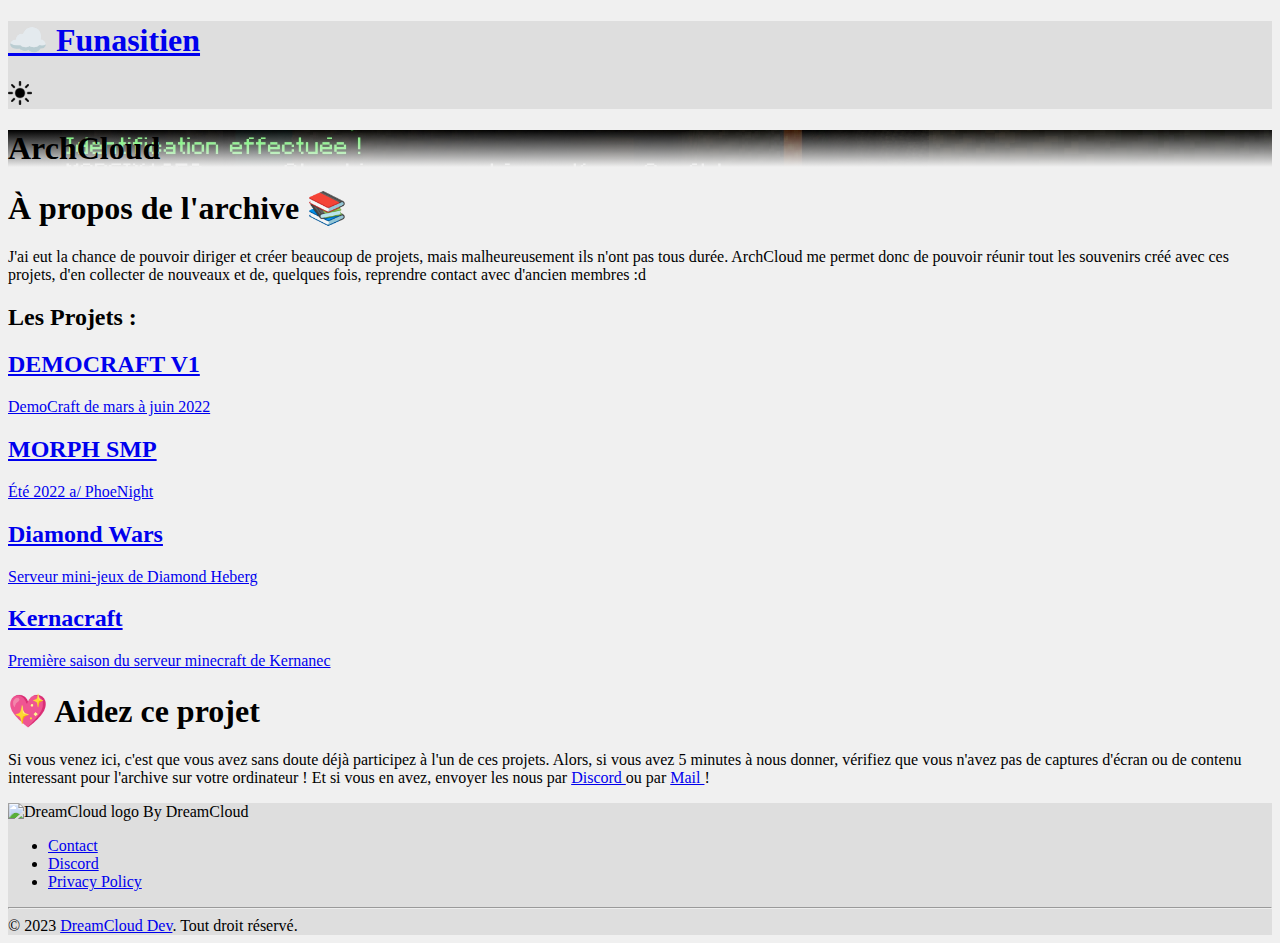
==== fr/archive/index.html @ d011d2d1 "🎉 Initial Commit" ====
<!DOCTYPE html>
<html lang="fr" class="theme-light">

<head>
  <meta charset="UTF-8">
  <meta name="viewport" content="width=device-width, initial-scale=1.0">
  <title>ArchCloud 📦</title>
  <script src="https://kit.fontawesome.com/9f1f06bf01.js" crossorigin="anonymous"></script>  <script src="https://cdn.tailwindcss.com" rel="stylesheet"></script>
  <link href="https://fonts.googleapis.com/css2?family=Inter:wght@400;700&display=swap" rel="stylesheet">
  <link href="../../styles.css" rel="stylesheet">
  <style>
    .random-image-container {
      <!-- width: 400px;-->
      height: 600px;
      background-size: cover;
      background-position: center;
    }
  </style>
  <script>
    function getRandomImage() {
      var folderPath = "../../img/archive/"; // Path to the image folder
      var imageElements = document.getElementsByClassName("random-image");

      // Fetch the list of images in the folder
      return fetch(folderPath)
        .then(response => response.text())
        .then(data => {
          var parser = new DOMParser();
          var htmlDoc = parser.parseFromString(data, "text/html");
          var images = Array.from(htmlDoc.getElementsByTagName("a"))
            .filter(link => link.href.match(/\.(jpe?g|png|gif)$/i))
            .map(link => folderPath + link.href.substring(link.href.lastIndexOf('/') + 1));

          // Select a random image from the array
          var randomIndex = Math.floor(Math.random() * images.length);
          var randomImage = images[randomIndex];

          return randomImage;
        });
    }

    function displayRandomImage() {
      getRandomImage().then(function(imageUrl) {
        var imageElements = document.getElementsByClassName("random-image");
        for (var i = 0; i < imageElements.length; i++) {
          imageElements[i].src = imageUrl;
        }

        var imageContainers = document.getElementsByClassName("random-image-container");
        for (var j = 0; j < imageContainers.length; j++) {
          imageContainers[j].style.backgroundImage = "linear-gradient(rgba(0, 0, 0, 0), var(--color-primary)), url('" + imageUrl + "')";
        }
      });
    }
  </script>
</head>
<body class="cdnn">

  <header style="background: var(--color-secondary);">
    <div class="txt mx-auto flex justify-between items-center py-4 px-4">
      <a href="https://f.dreamclouds.fr"><h1 class="text-2xl font-bold">☁️ Funasitien</h1></a>
      <button class="dark-mode-toggle" onclick="toggleTheme()">
        <span class="icon"></span>
      </button>
    </div>
  </header>
  <!-- Banner section -->
  <section height="200" class="random-image-container py-10 md:py-24">
        <div class="bg-transparent container mx-auto flex items-center justify-center">
            <h1 class="text-3xl font-bold txt">ArchCloud</h1>
        </div>
    </section>
  <div class="cdnn mx-8">
    <div class="cdnn md:flex md:justify-between md:items-center">
    <div class="cdnn mt-8 py-4 px-4">
      <h1 class="cdnn text-3xl font-bold mb-4">À propos de l'archive 📚</h1>
      <p class="leading-loose">J'ai eut la chance de pouvoir diriger et créer
        beaucoup de projets, mais malheureusement ils n'ont pas tous durée.
        ArchCloud me permet donc de pouvoir réunir tout les souvenirs créé 
        avec ces projets, d'en collecter de nouveaux et de, quelques fois, 
      reprendre contact avec d'ancien membres :d</p>
    <h2 class="text-3xl font-bold mb-4 py-4">Les Projets :</h2>
    <div class="grid grid-cols-1 sm:grid-cols-2 md:grid-cols-3 lg:grid-cols-4 gap-4"> 
      <!-- Card -->
      <a href="demov1"><div class="group overflow-hidden rounded-lg shadow-lg">
        <div class="relative">
          <!-- Custom Image Background -->
          <div class="h-48 bg-center bg-contain bg-no-repeat transform group-hover:scale-110 transition-transform" style="background-image: url('../../img/archive/title/demov1.png');"></div>
          <!-- Text Info on Hover -->
          <div class="absolute bottom-0 left-0 w-full px-4 py-2 bg-black bg-opacity-50 opacity-0 group-hover:opacity-100 transition-opacity">
            <h2 class="text-white text-lg font-semibold">DEMOCRAFT V1</h2>
            <p class="text-gray-200 text-sm">DemoCraft de mars à juin 2022</p>
          </div>
        </div>
      </div></a>
      <a href="morph"><div class="group overflow-hidden rounded-lg shadow-lg">
      <div class="relative">
          <!-- Custom Image Background -->
          <div class="h-48 bg-center bg-contain bg-no-repeat transform group-hover:scale-110 transition-transform" style="background-image: url('../../img/archive/title/morph.png');"></div>
          <!-- Text Info on Hover -->
          <div class="absolute bottom-0 left-0 w-full px-4 py-2 bg-black bg-opacity-50 opacity-0 group-hover:opacity-100 transition-opacity">
            <h2 class="text-white text-lg font-semibold">MORPH SMP</h2>
            <p class="text-gray-200 text-sm">Été 2022 a/ PhoeNight</p>
          </div>
        </div>
      </div></a>
      <a href="diamond"><div class="group overflow-hidden rounded-lg shadow-lg">
        <div class="relative">
          <!-- Custom Image Background -->
          <div class="h-48 bg-center bg-contain bg-no-repeat transform group-hover:scale-110 transition-transform" style="background-image: url('../../img/archive/title/dw.png');"></div>
          <!-- Text Info on Hover -->
          <div class="absolute bottom-0 left-0 w-full px-4 py-2 bg-black bg-opacity-50 opacity-0 group-hover:opacity-100 transition-opacity">
            <h2 class="text-white text-lg font-semibold">Diamond Wars</h2>
            <p class="text-gray-200 text-sm">Serveur mini-jeux de Diamond Heberg</p>
          </div>
        </div>
      </div></a>
      <a href="kerna"><div class="group overflow-hidden rounded-lg shadow-lg">
      <div class="relative">
          <!-- Custom Image Background -->
          <div class="h-48 bg-center bg-contain bg-no-repeat transform group-hover:scale-110 transition-transform" style="background-image: url('../../img/archive/title/kernav1.png');"></div>
          <!-- Text Info on Hover -->
          <div class="absolute bottom-0 left-0 w-full px-4 py-2 bg-black bg-opacity-50 opacity-0 group-hover:opacity-100 transition-opacity">
            <h2 class="text-white text-lg font-semibold">Kernacraft</h2>
            <p class="text-gray-200 text-sm">Première saison du serveur minecraft de Kernanec</p>
          </div>
        </div>
      </div>
    </a>
  </div>
      <h1 class="cdnn text-3xl py-4 font-bold mb-4">💖 Aidez ce projet</h1>
      <p class="leading-loose">Si vous venez ici, c'est que vous avez sans doute déjà participez à l'un de ces projets. Alors, si vous 
      avez 5 minutes à nous donner, vérifiez que vous n'avez pas de captures d'écran ou de contenu interessant pour l'archive sur votre ordinateur !
      Et si vous en avez, envoyer les nous par 
    
      <a href="https://dsc.gg/drmcld" class="text-white bg-indigo-500 py-2 mx-2 px-4 rounded">
        <i class="fa-brands fa-discord"></i> Discord
      </a>
        ou par
      <a href="mailto:funasitien@dreamcloud.fr" class="text-white bg-gray-500 py-2 px-4 mx-2 rounded">
        <i class="fa-solid fa-envelope"></i> Mail
      </a>
      
      !</p>
      
</div>
</div>
</div>
<footer class="txt footer rounded-lg shadow m-4 py-2 my-4">
  <div class="w-full max-w-screen-xl mx-auto p-4 md:py-8">
        <div class="sm:flex sm:items-center sm:justify-between">
            <a class="flex items-center mb-4 sm:mb-0">
                <img src="https://f.dreamclouds.fr/img/logo.png" class="h-8 mr-3 txt" alt="DreamCloud logo" />
                <span class="self-center text-2xl font-semibold whitespace-nowrap">By DreamCloud</span>
            </a>
            <ul class="flex flex-wrap items-center mb-6 text-sm font-medium text-gray-500 sm:mb-0 dark:text-gray-400">
                <li>
                    <a href="mailto:funasitien@dreamclouds.fr" class="mr-4 hover:underline md:mr-6 "><i class="fa-solid fa-envelope"></i> Contact</a>
                </li>
                <li>
                    <a href="https://dsc.gg/drmcld" class="mr-4 hover:underline md:mr-6"><i class="fa-brands fa-discord"></i> Discord</a>
                </li>
                <li>
                    <a href="../../../privacy" class="mr-4 hover:underline md:mr-6"><i class="fa-solid fa-key"></i> Privacy Policy</a>
                </li>
            </ul>
        </div>
        <hr class="my-6 border-gray-200 sm:mx-auto dark:border-gray-700 lg:my-8" />
        <span class="block text-sm text-gray-500 sm:text-center dark:text-gray-400">© 2023 <a href="https://f.dreamclouds.fr/" class="hover:underline">DreamCloud Dev</a>. Tout droit réservé.</span>
    </div>
</footer>

  <script>
    displayRandomImage(); // Load a random image when the page loads
  </script>
  <script src="../../script.js"></script>
</body>
</html>
---- styles.css ----
@import "pixel-perfect.ttf";

@font-face {
    font-family: Pixel Perfect;
    src:local("pixel-perfect.ttf");
}

.theme-light {
 --color-primary: #f0f0f0;
 --color-secondary: #dedede;
 --color-accent: #a1d8fb;
 --font-color: #000000;
 }
.theme-dark {
 --color-primary: #1a202c;
 --color-secondary: #34425d;
 --color-accent: #a1d8fb;
 --font-color: #ffffff;
 }

bold {
  font-weight: bold;
}

hr {
  babackground-color: var(--font-color);
}

.footer {
  background: var(--color-secondary);
}

.header {
  background: var(--color-secondary);
}

.card {
  box-shadow:  24px 24px 48px #a6a6a6,
             -24px -24px 48px #ffffff;
}

.accent {
  background-color: var(--color-accent)
}

/* Tooltip */

.tooltip {
  position: relative;
  display: inline-block;
  cursor: pointer;
  transition: opacity 0.5s;
}

.tooltip .tooltip-text {
  visibility: hidden;
  width: 200px;
  background-color: #000;
  color: #fff;
  text-align: center;
  border-radius: 6px;
  padding: 4px 8px;
  position: absolute;
  z-index: 1;
  bottom: 100%;
  left: 50%;
  transform: translateX(-50%);
  opacity: 0;
  transition: opacity 0.5s;
}

.tooltip:hover .tooltip-text {
  visibility: visible;
  opacity: 1;
}

.flag-current {
  width: auto;
  height: 43px;
  border:3px solid #a1d8fb;
  border-radius: 6px;
}

.flag{
  width: auto;
  height: 40px;
}

@keyframes slide {
  from {
    transform: translateX(0);
  }
  to {
    transform: translateX(-100%);
  }
}

.logos {
  overflow: hidden;
  padding: 15px 0;
  white-space: nowrap;
  position: relative;
  font: Inter
}

.logos:before,
.logos:after {
  position: absolute;
  top: 0;
  width: 250px;
  height: 100%;
  content: "";
  z-index: 2;
}

.logos:before {
  left: 0;
  /*background: linear-gradient(to left, rgba(255, 255, 255, 0), white);
*/}

.logos:after {
  right: 0;
  /*background: linear-gradient(to right, rgba(255, 255, 255, 0), white);
*/}

.logos:hover .logos-slide {
  animation-play-state: paused;
}

.logos-slide {
  display: inline-block;
  animation: 8s slide infinite linear;
}

.instagram {
  background: radial-gradient(circle at 30% 107%, #fdf497 0%, #fdf497 5%, #fd5949 45%,#d6249f 60%,#285AEB 90%);

}

.cdnn {
  background-color: var(--color-primary);
  color: var(--font-color);
}

.txt {
  color: var(--font-color);
}


.dark-mode-toggle {
  background-color: transparent;
  border: none;
  cursor: pointer;
  padding: 0;
}

.icon {
  display: inline-block;
  width: 24px;
  height: 24px;
  background-repeat: no-repeat;
  background-size: cover;
}

.theme-light .icon {
  background-image: url('img/sun.png');
}

.theme-dark .icon {
  background-image: url('img/moon.png');
}

.project-card {
  background-color: var(--color-secondary);
  border-radius: 4px;
  padding: 20px;
  box-shadow: 0 2px 4px rgba(0, 0, 0, 0.1);
  margin-bottom: 20px;
}

.project-plus {
  background-color: var(--color-primary);
  border-radius: 4px;
  padding: 20px;
  margin-bottom: 20px;
}


.project-header {
  display: flex;
  align-items: center;
  justify-content: space-between;
  margin-bottom: 10px;
}

.project-title {
  font-size: 18px;
  font-weight: bold;
}

.project-icon {
  width: 24px;
  height: 24px;
  font-size: 16px;
  color: #777777;
}

.project-content {
  font-size: 14px;
  color: var(--font-color);
}



.banner {
  background-image: url('img/banner.png'), ;
  object-fit: fit;
}

.profile-picture {
  background-image: url('img/profile.png');
  background-size: cover;
  background-position: center;
  width: 130px;
  height: 130px;
  border-radius: 50%;
}

.banner {
        background-image: linear-gradient(rgba(0, 0, 0, 0), var(--color-primary)),
                          url('img/banner.png');
        background-size: cover;
        background-position: center;
        position: relative;
  color: var(--color-primary);
    }
.bannerr img {
        width: 100px; /* Adjust the image size as needed */
        height: 100px;
        border-radius: 50%;
        margin-bottom: 1rem;
    }

.bann {        
  background-size: cover;
  background-position: center;
  position: relative;
}
.bann img {
  width: 100px; /* Adjust the image size as needed */
  height: 100px;
  border-radius: 50%;
  margin-bottom: 1rem;
}
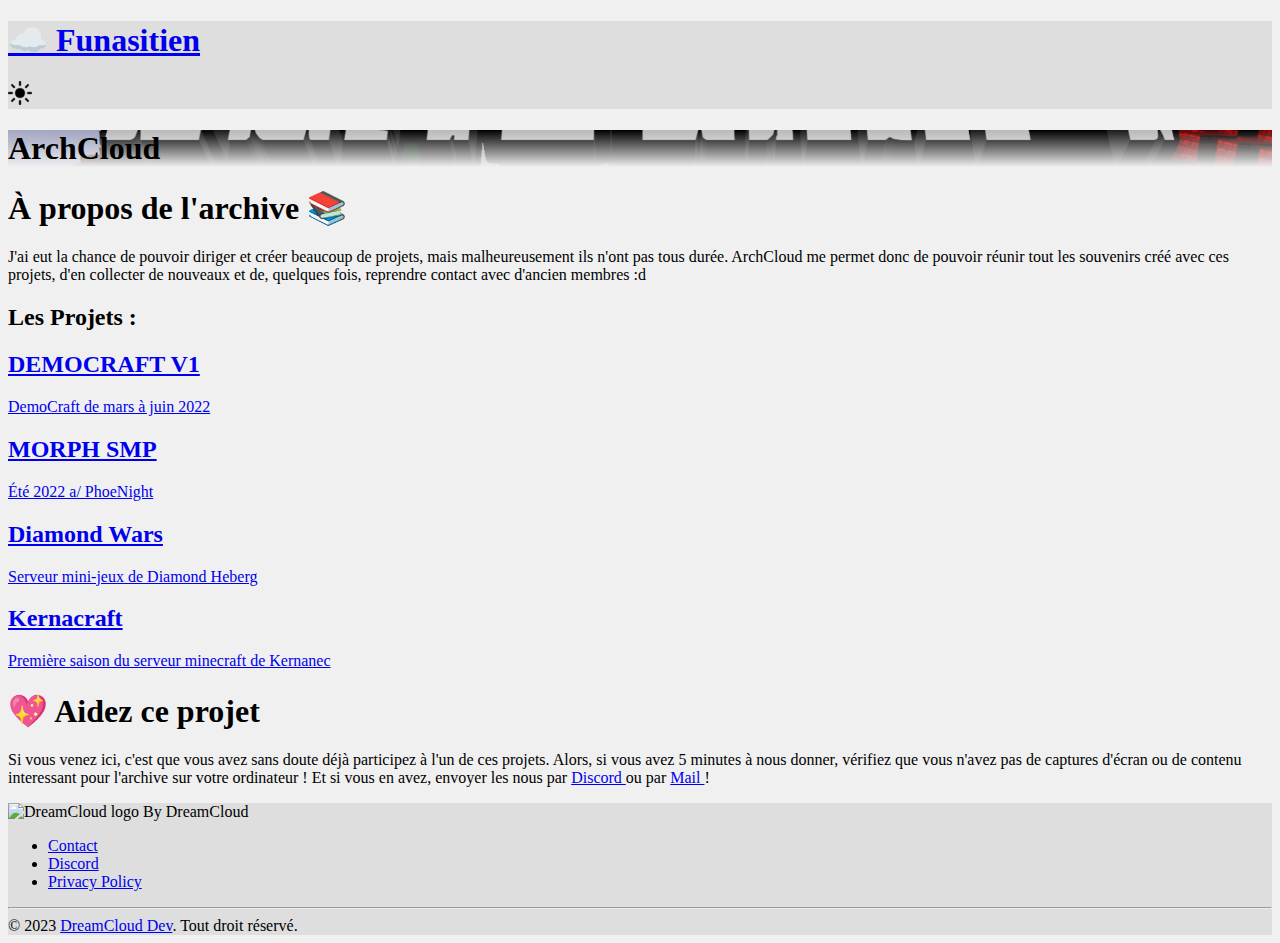
==== commit eca60511: "✨ Finising the archive french pages" ====
--- a/fr/archive/index.html
+++ b/fr/archive/index.html
@@ -8,6 +8,14 @@
   <script src="https://kit.fontawesome.com/9f1f06bf01.js" crossorigin="anonymous"></script>  <script src="https://cdn.tailwindcss.com" rel="stylesheet"></script>
   <link href="https://fonts.googleapis.com/css2?family=Inter:wght@400;700&display=swap" rel="stylesheet">
   <link href="../../styles.css" rel="stylesheet">
+  <link rel="icon" href="../../img/logo/arch.png">
+
+  <meta property="og:title" content="Archives DreamClouds">
+  <meta property="og:description" content="Découvrez ou redécouvrez les projets réalisé par l'équipe DreamCloud dans cette archive !">
+  <meta property="og:image" content="../../../img/logo/arch.png">
+  <meta property="og:url" content="https://f.dreamclouds.fr/fr/archive">
+  <meta property="og:type" content="website">
+
   <style>
     .random-image-container {
       <!-- width: 400px;-->
--- a/styles.css
+++ b/styles.css
@@ -191,6 +191,7 @@
   align-items: center;
   justify-content: space-between;
   margin-bottom: 10px;
+  height: 100px;
 }
 
 .project-title {
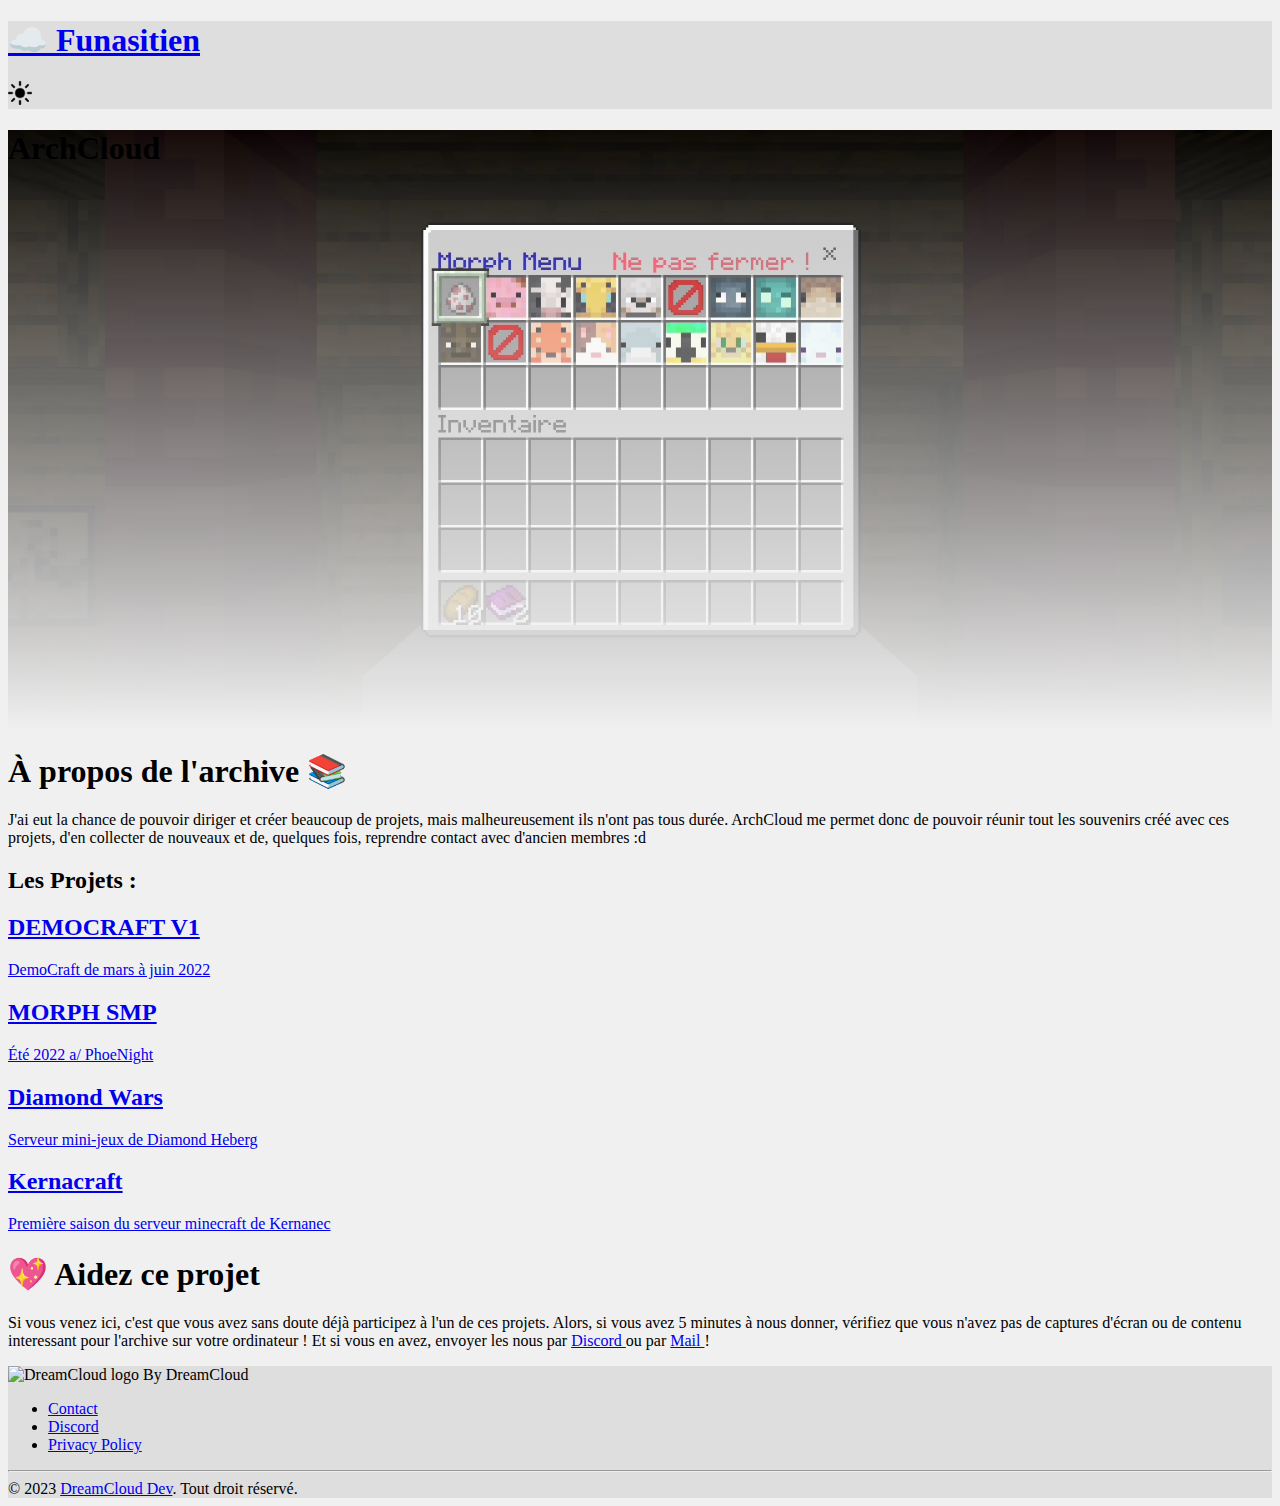
==== commit 6c81d70f: "🐛 Fix OpenGraph image" ====
--- a/fr/archive/index.html
+++ b/fr/archive/index.html
@@ -12,13 +12,12 @@
 
   <meta property="og:title" content="Archives DreamClouds">
   <meta property="og:description" content="Découvrez ou redécouvrez les projets réalisé par l'équipe DreamCloud dans cette archive !">
-  <meta property="og:image" content="../../../img/logo/arch.png">
+  <meta property="og:image" content="https://f.dreamclouds.fr/img/logo/arch.png">
   <meta property="og:url" content="https://f.dreamclouds.fr/fr/archive">
   <meta property="og:type" content="website">
 
   <style>
     .random-image-container {
-      <!-- width: 400px;-->
       height: 600px;
       background-size: cover;
       background-position: center;
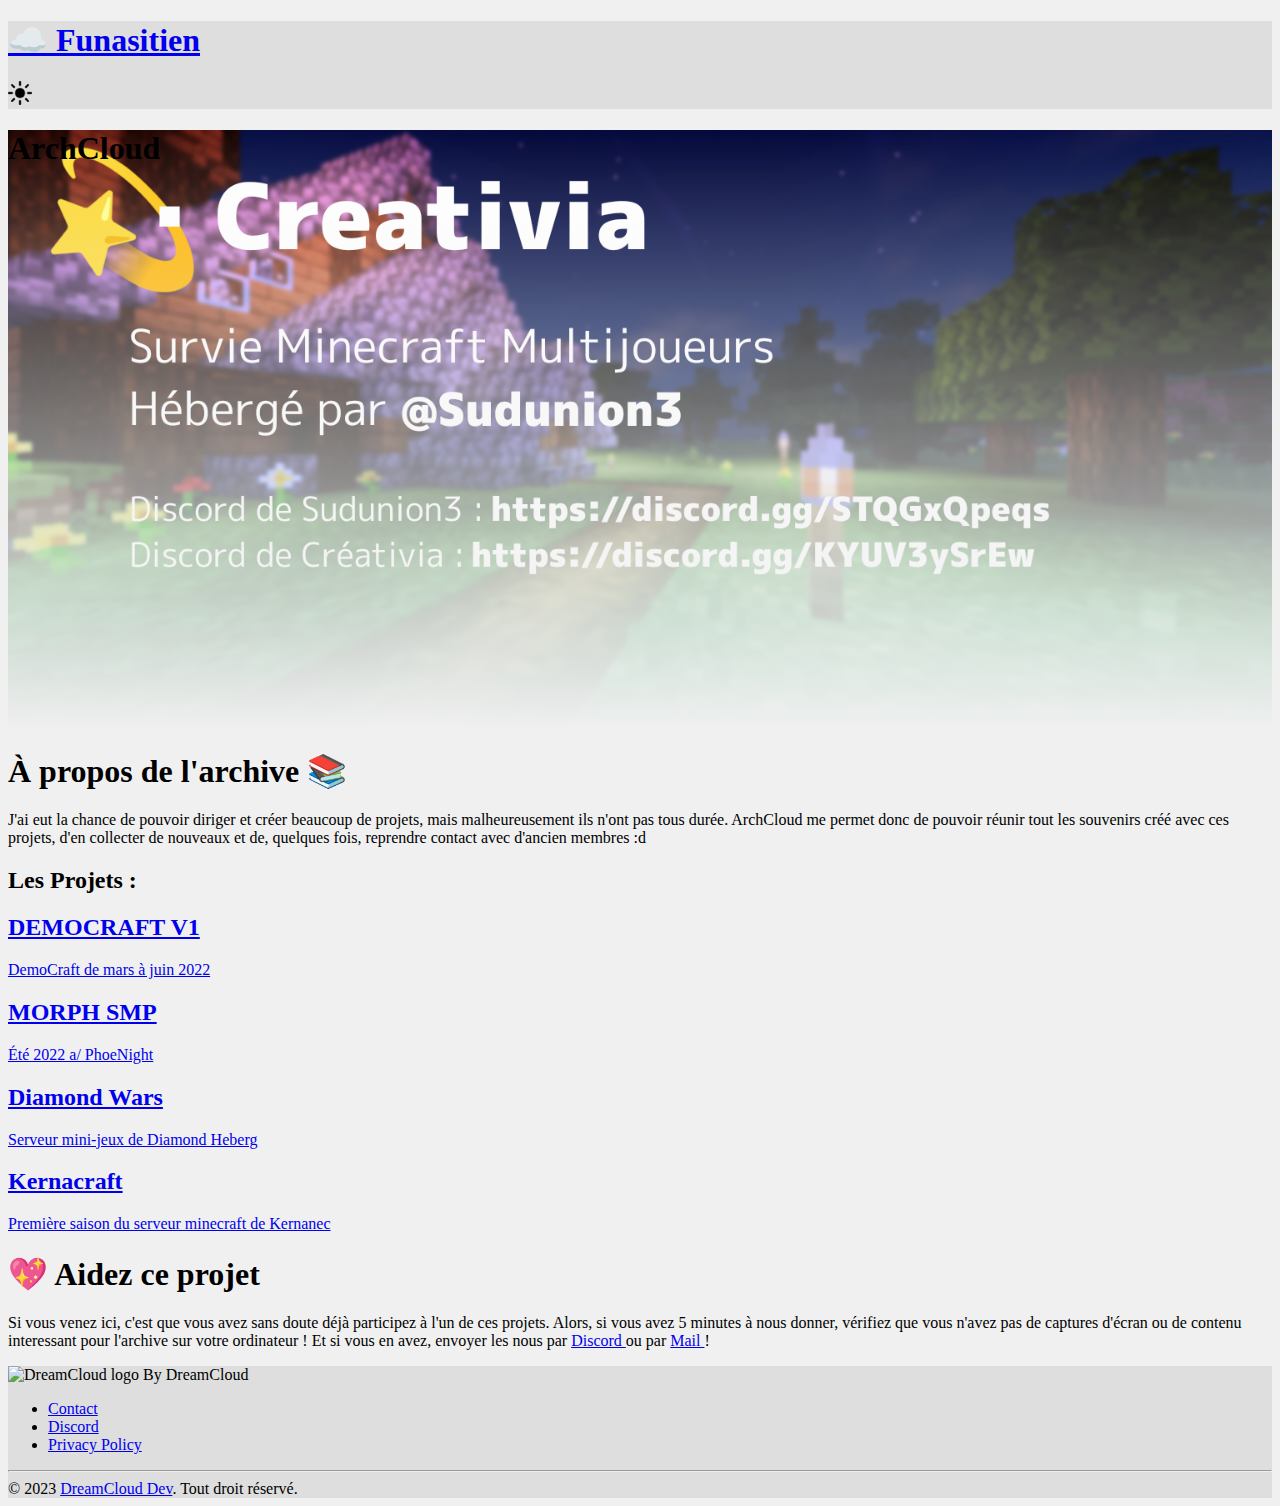
==== commit 2d65d6f3: "⚡ Javascript in javascript" ====
--- a/fr/archive/index.html
+++ b/fr/archive/index.html
@@ -5,7 +5,9 @@
   <meta charset="UTF-8">
   <meta name="viewport" content="width=device-width, initial-scale=1.0">
   <title>ArchCloud 📦</title>
-  <script src="https://kit.fontawesome.com/9f1f06bf01.js" crossorigin="anonymous"></script>  <script src="https://cdn.tailwindcss.com" rel="stylesheet"></script>
+  <script src="https://kit.fontawesome.com/9f1f06bf01.js" crossorigin="anonymous"></script>
+  <script src="https://cdn.tailwindcss.com" rel="stylesheet"></script>
+  <script src="background.js"></script>
   <link href="https://fonts.googleapis.com/css2?family=Inter:wght@400;700&display=swap" rel="stylesheet">
   <link href="../../styles.css" rel="stylesheet">
   <link rel="icon" href="../../img/logo/arch.png">
